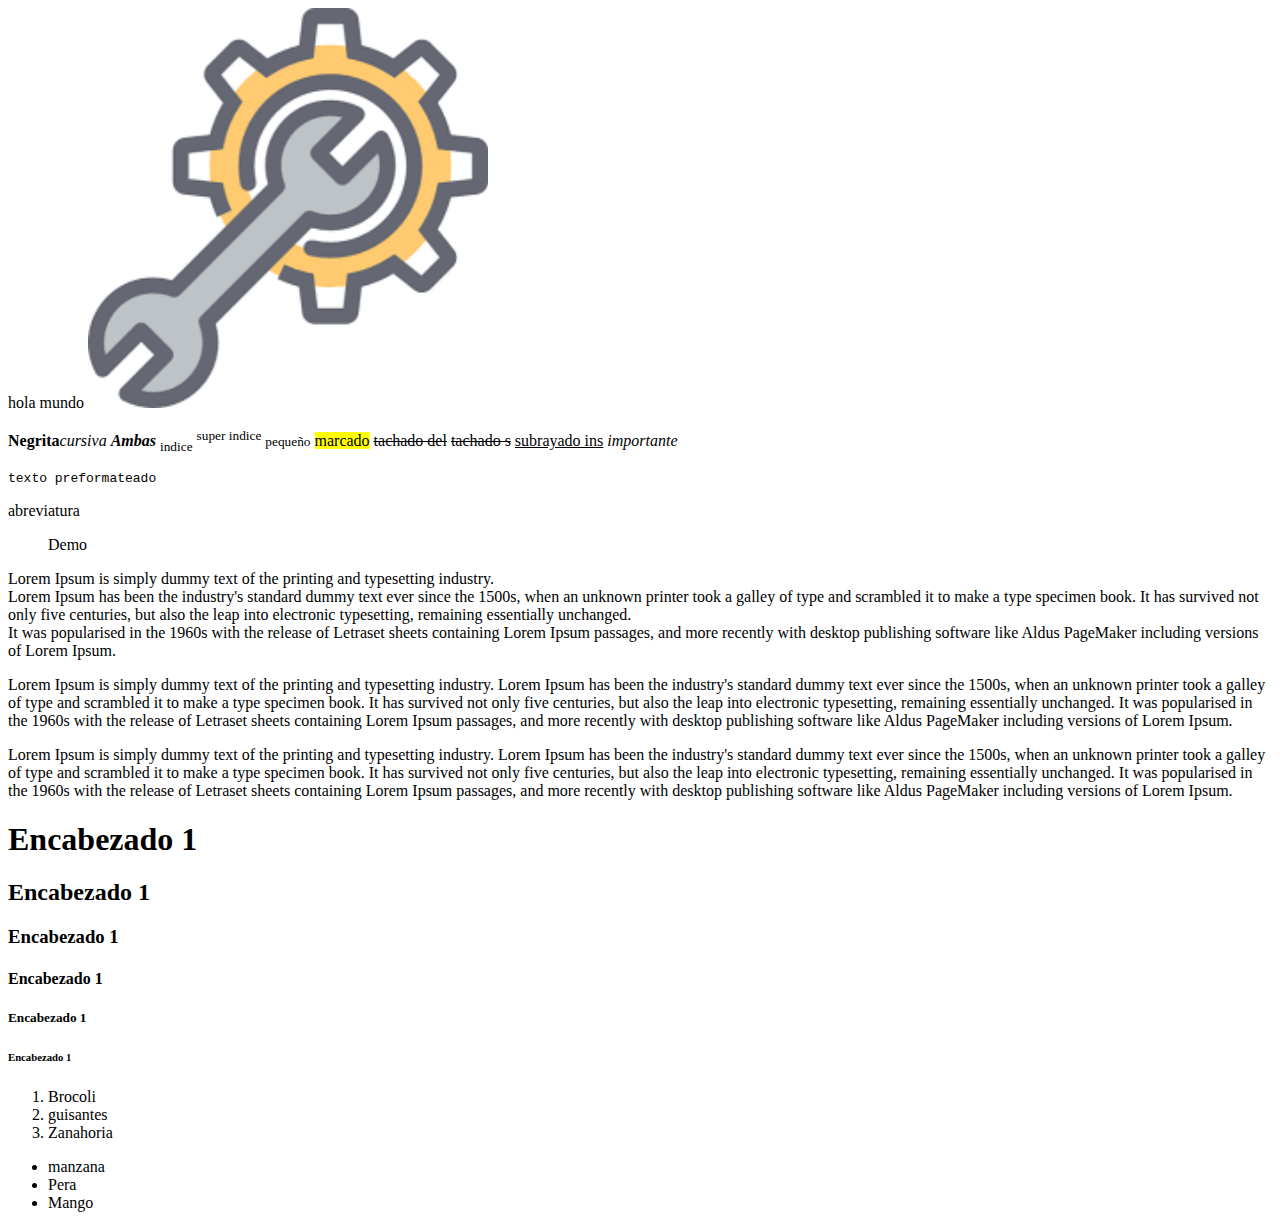
==== Sopra.Labs.App1.WebApplication1/index.html @ 37a6a828 "delegados, asincrono, web" ====
﻿<!DOCTYPE html>
<html>
<head>
    <meta charset="utf-8" />
    <title></title>
</head>
<body>
    hola mundo
    <img src="img/descarga.png" height="400" width="auto"/>
    <p>
        <b>Negrita</b><i>cursiva</i> <b><i>Ambas</i></b>
        <sub>indice</sub>
        <sup> super indice</sup>
        <small> pequeño</small>
        <mark>marcado</mark>
        <del>tachado del</del>
        <s>tachado s</s>
        <ins>subrayado ins</ins>
        <em>importante</em>
        <pre>texto preformateado</pre>
    </p>
    <abbr>abreviatura</abbr>
    <blockquote>
        Demo
    </blockquote>
    <p>
        Lorem Ipsum is simply dummy text of the printing and typesetting industry.
        <br/>
        Lorem Ipsum has been the industry's standard dummy text ever since the 1500s,
        when an unknown printer took a galley of type and scrambled it to make a type specimen
        book. It has survived not only five centuries, but also the leap into electronic typesetting, remaining essentially unchanged.
        <br/>
        It was popularised in the 1960s with the release of Letraset sheets containing Lorem Ipsum passages, 
        and more recently with desktop publishing software like Aldus PageMaker including versions of Lorem Ipsum.
    </p>
    <p>
        Lorem Ipsum is simply dummy text of the printing and typesetting industry.
        Lorem Ipsum has been the industry's standard dummy text ever since the 1500s,
        when an unknown printer took a galley of type and scrambled it to make a type specimen
        book. It has survived not only five centuries, but also the leap into electronic typesetting, remaining essentially unchanged. It was popularised in the 1960s with the release of Letraset sheets containing Lorem Ipsum passages, and more recently with desktop publishing software like Aldus PageMaker including versions of Lorem Ipsum.
    </p>
    <p>
        Lorem Ipsum is simply dummy text of the printing and typesetting industry.
        Lorem Ipsum has been the industry's standard dummy text ever since the 1500s,
        when an unknown printer took a galley of type and scrambled it to make a type specimen
        book. It has survived not only five centuries, but also the leap into electronic typesetting, remaining essentially unchanged. It was popularised in the 1960s with the release of Letraset sheets containing Lorem Ipsum passages, and more recently with desktop publishing software like Aldus PageMaker including versions of Lorem Ipsum.
    </p>
    <h1>Encabezado 1</h1>
    <h2>Encabezado 1</h2>
    <h3>Encabezado 1</h3>
    <h4>Encabezado 1</h4>
    <h5>Encabezado 1</h5>
    <h6>Encabezado 1</h6>

    <ol>
        <li>Brocoli</li>
        <li>guisantes</li>
        <li>Zanahoria</li>
    </ol>

    <ul>
        <li>
            manzana
        </li>
        <li>Pera</li>
        <li>Mango</li>
    </ul>
</body>
</html>
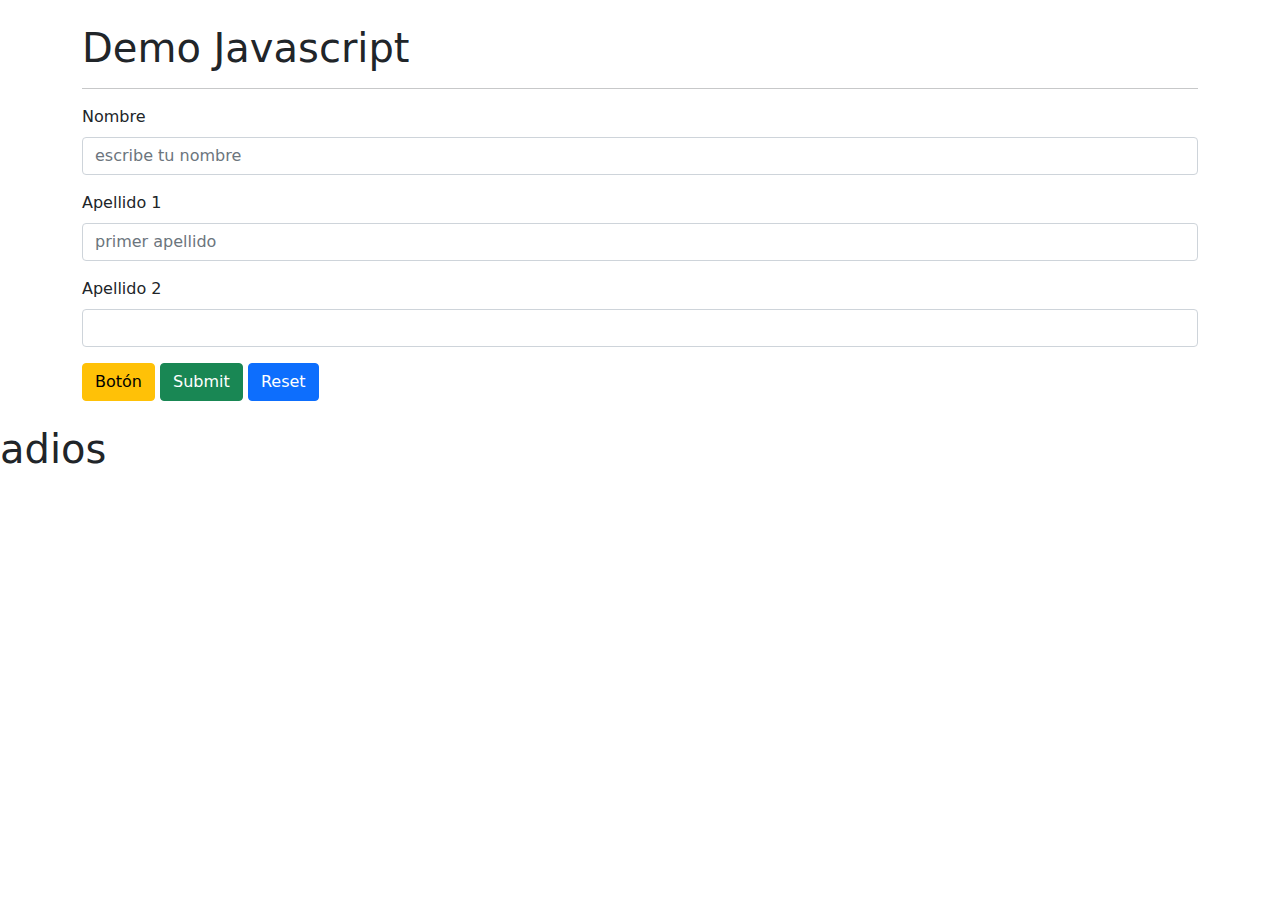
==== commit 11e37255: "html css javascript" ====
--- a/Sopra.Labs.App1.WebApplication1/index.html
+++ b/Sopra.Labs.App1.WebApplication1/index.html
@@ -2,68 +2,48 @@
 <html>
 <head>
     <meta charset="utf-8" />
-    <title></title>
+    <title>Javascript</title>
+    <link href="vendor/bootstrap-5.1.3-dist/css/bootstrap.css" rel="stylesheet" />
 </head>
 <body>
-    hola mundo
-    <img src="img/descarga.png" height="400" width="auto"/>
-    <p>
-        <b>Negrita</b><i>cursiva</i> <b><i>Ambas</i></b>
-        <sub>indice</sub>
-        <sup> super indice</sup>
-        <small> pequeño</small>
-        <mark>marcado</mark>
-        <del>tachado del</del>
-        <s>tachado s</s>
-        <ins>subrayado ins</ins>
-        <em>importante</em>
-        <pre>texto preformateado</pre>
-    </p>
-    <abbr>abreviatura</abbr>
-    <blockquote>
-        Demo
-    </blockquote>
-    <p>
-        Lorem Ipsum is simply dummy text of the printing and typesetting industry.
-        <br/>
-        Lorem Ipsum has been the industry's standard dummy text ever since the 1500s,
-        when an unknown printer took a galley of type and scrambled it to make a type specimen
-        book. It has survived not only five centuries, but also the leap into electronic typesetting, remaining essentially unchanged.
-        <br/>
-        It was popularised in the 1960s with the release of Letraset sheets containing Lorem Ipsum passages, 
-        and more recently with desktop publishing software like Aldus PageMaker including versions of Lorem Ipsum.
-    </p>
-    <p>
-        Lorem Ipsum is simply dummy text of the printing and typesetting industry.
-        Lorem Ipsum has been the industry's standard dummy text ever since the 1500s,
-        when an unknown printer took a galley of type and scrambled it to make a type specimen
-        book. It has survived not only five centuries, but also the leap into electronic typesetting, remaining essentially unchanged. It was popularised in the 1960s with the release of Letraset sheets containing Lorem Ipsum passages, and more recently with desktop publishing software like Aldus PageMaker including versions of Lorem Ipsum.
-    </p>
-    <p>
-        Lorem Ipsum is simply dummy text of the printing and typesetting industry.
-        Lorem Ipsum has been the industry's standard dummy text ever since the 1500s,
-        when an unknown printer took a galley of type and scrambled it to make a type specimen
-        book. It has survived not only five centuries, but also the leap into electronic typesetting, remaining essentially unchanged. It was popularised in the 1960s with the release of Letraset sheets containing Lorem Ipsum passages, and more recently with desktop publishing software like Aldus PageMaker including versions of Lorem Ipsum.
-    </p>
-    <h1>Encabezado 1</h1>
-    <h2>Encabezado 1</h2>
-    <h3>Encabezado 1</h3>
-    <h4>Encabezado 1</h4>
-    <h5>Encabezado 1</h5>
-    <h6>Encabezado 1</h6>
-
-    <ol>
-        <li>Brocoli</li>
-        <li>guisantes</li>
-        <li>Zanahoria</li>
-    </ol>
-
-    <ul>
-        <li>
-            manzana
-        </li>
-        <li>Pera</li>
-        <li>Mango</li>
-    </ul>
+    <br />
+    <div class="container">
+        <div class="row">
+            <div class="col">
+                <h1>Demo Javascript</h1>
+                <hr />
+            </div>
+        </div>
+        <div class="row">
+            <div class="col">
+                <form>
+                    <div class="mb-3">
+                        <label for="nombre" class="form-label">Nombre</label>
+                        <input type="text" class="form-control" name="nombre" id="nombre" placeholder="escribe tu nombre" />
+                    </div>
+                    <div class="mb-3">
+                        <label for="apellido1" class="form-label">Apellido 1</label>
+                        <input type="text" class="form-control" name="apellido1" id="apellido1" placeholder="primer apellido" />
+                    </div>
+                    <div class="mb-3">
+                        <label for="apellido2" class="form-label">Apellido 2</label>
+                        <input type="text" class="form-control" name="apellido2" id="apellido2" />
+                    </div>
+                    <input type="button" class="btn btn-warning" value="Botón" />
+                    <input type="submit" class="btn btn-success" value="Submit" />
+                    <input type="reset" class="btn btn-primary" value="Reset" />
+                </form>
+            </div>
+        </div>
+    </div>
+    <script type="text/javascript">
+        var global = "hola mundo";
+        function saludo(texto) {
+            var global = "adios";
+            document.write("<br/> <h1>" + global + "<h1/>");
+        }
+        saludo(global);
+        
+    </script>
 </body>
 </html>